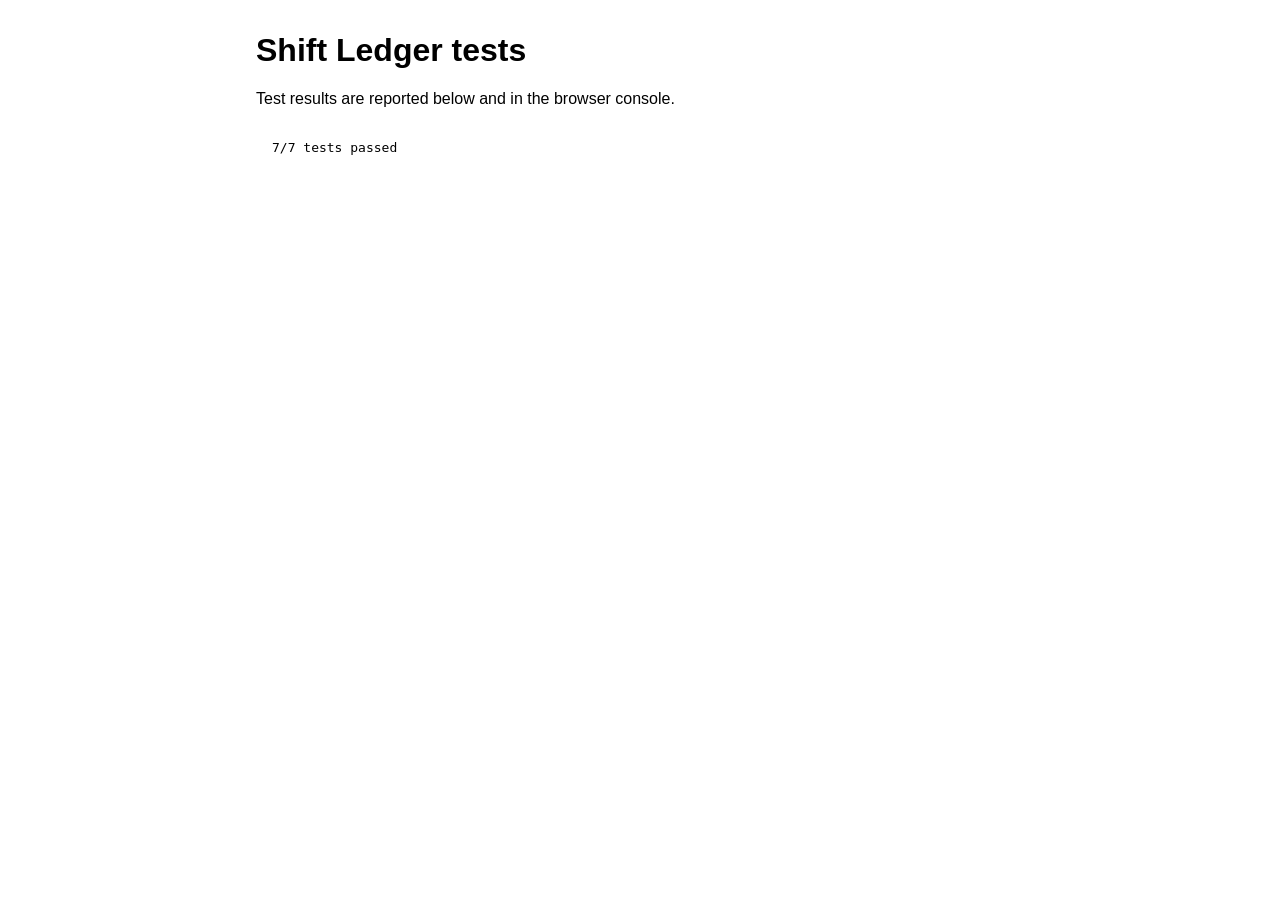
==== tests/index.html @ 43330a7a "test: add browser assertions for shift calculations Co-authored-by: Copilot <223556219+Copilot@users" ====
<!DOCTYPE html>
<html lang="en">

<head>
    <meta charset="UTF-8">
    <meta name="viewport" content="width=device-width, initial-scale=1.0">
    <title>Shift Ledger Tests</title>
    <style>
        body {
            font-family: sans-serif;
            margin: 2rem auto;
            max-width: 48rem;
            padding: 0 1rem;
        }

        #test-results {
            padding: 1rem;
            white-space: pre-wrap;
        }
    </style>
</head>

<body>
    <h1>Shift Ledger tests</h1>
    <p>Test results are reported below and in the browser console.</p>
    <script src="../assets/js/shift-math.js"></script>
    <script type="module" src="./shift-math.test.js"></script>
</body>

</html>
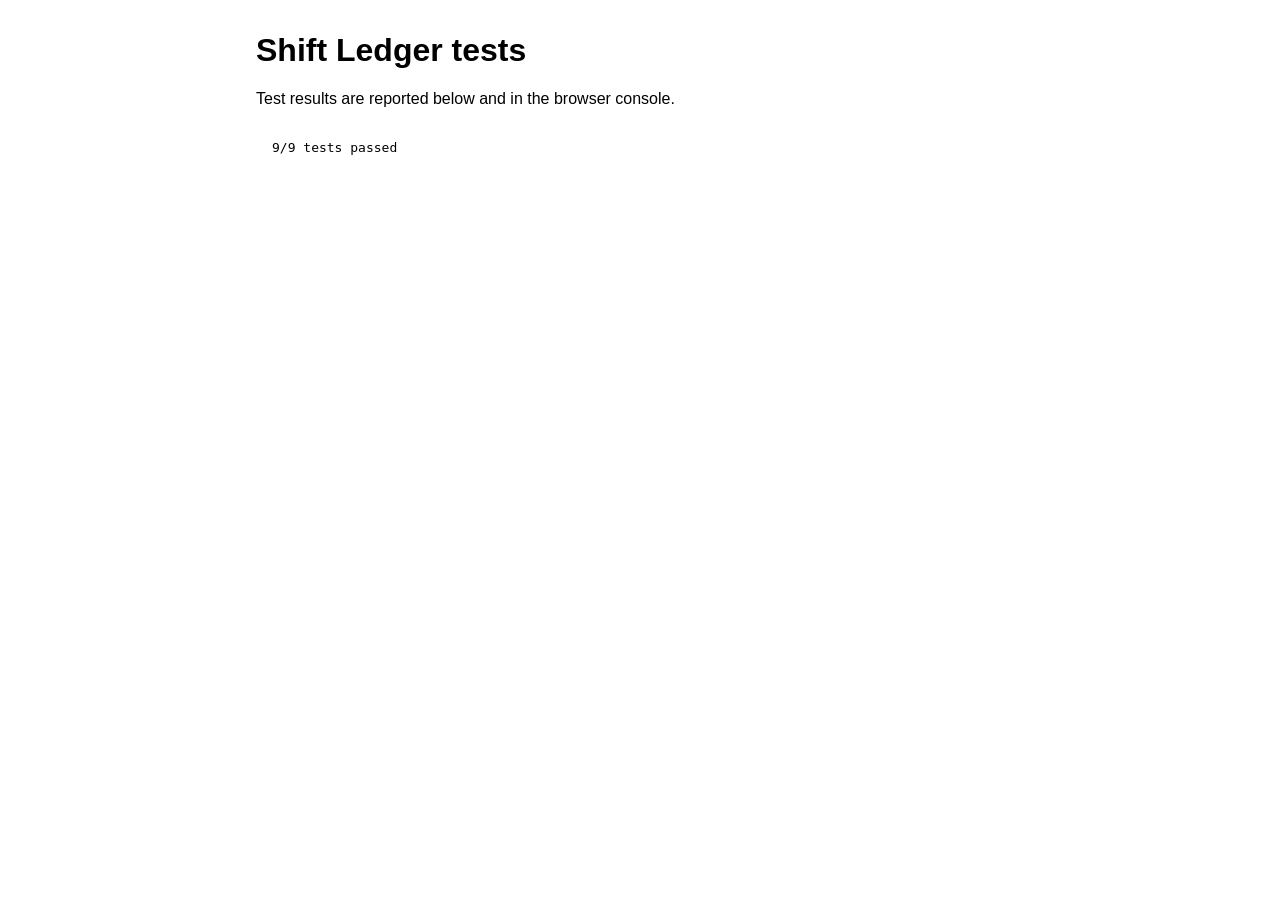
==== commit b138d1a7: "test: cover Shift Ledger app workflows Co-authored-by: Copilot <223556219+Copilot@users.noreply.gith" ====
--- a/tests/index.html
+++ b/tests/index.html
@@ -24,7 +24,7 @@
     <h1>Shift Ledger tests</h1>
     <p>Test results are reported below and in the browser console.</p>
     <script src="../assets/js/shift-math.js"></script>
-    <script type="module" src="./shift-math.test.js"></script>
+    <script type="module" src="./run-tests.js"></script>
 </body>
 
 </html>
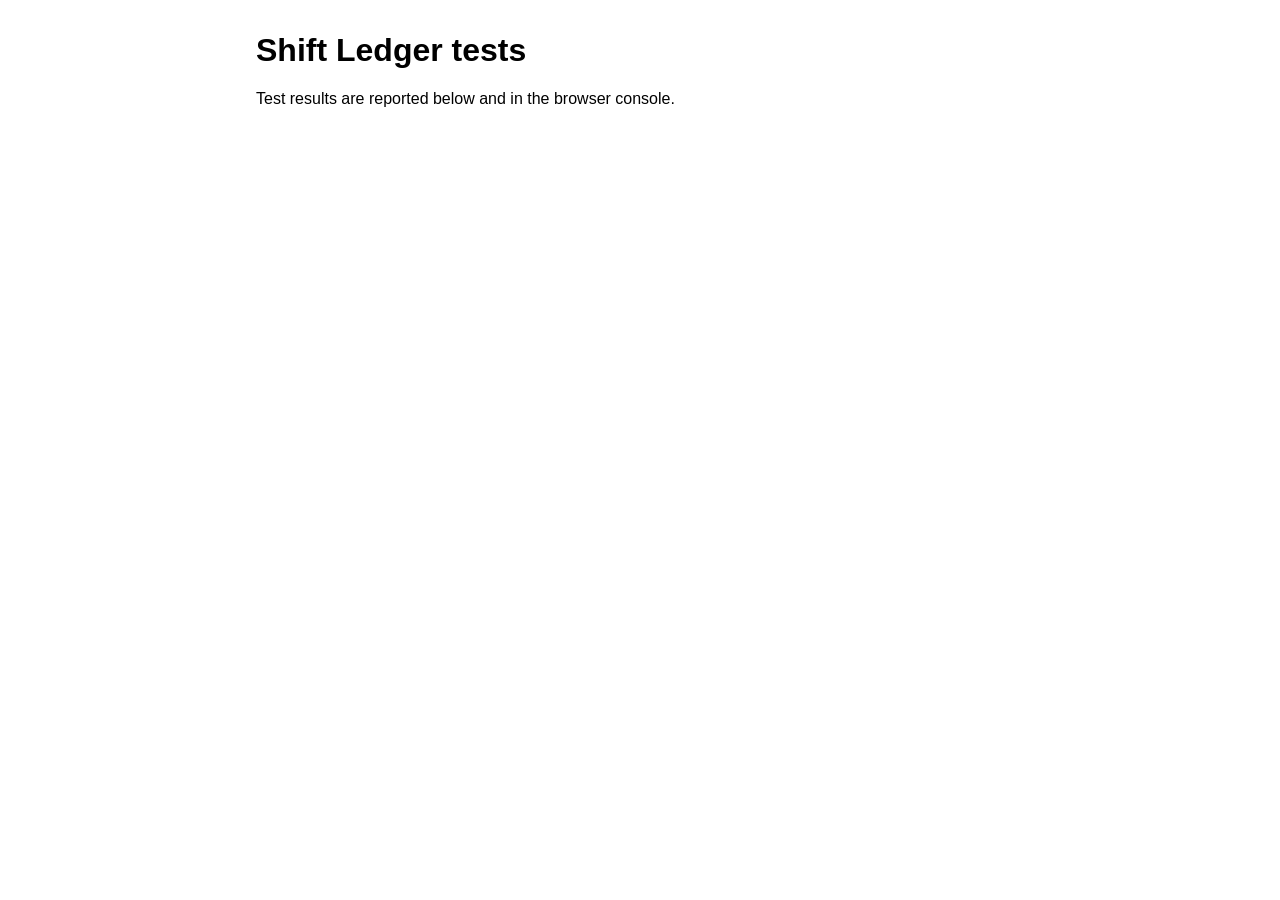
==== commit 8680e15f: "feat: add workplaces management feature - Introduced a new JavaScript module for managing workplaces" ====
--- a/tests/index.html
+++ b/tests/index.html
@@ -24,6 +24,7 @@
     <h1>Shift Ledger tests</h1>
     <p>Test results are reported below and in the browser console.</p>
     <script src="../assets/js/shift-math.js"></script>
+    <script src="../assets/js/workplaces.js"></script>
     <script type="module" src="./run-tests.js"></script>
 </body>
 
